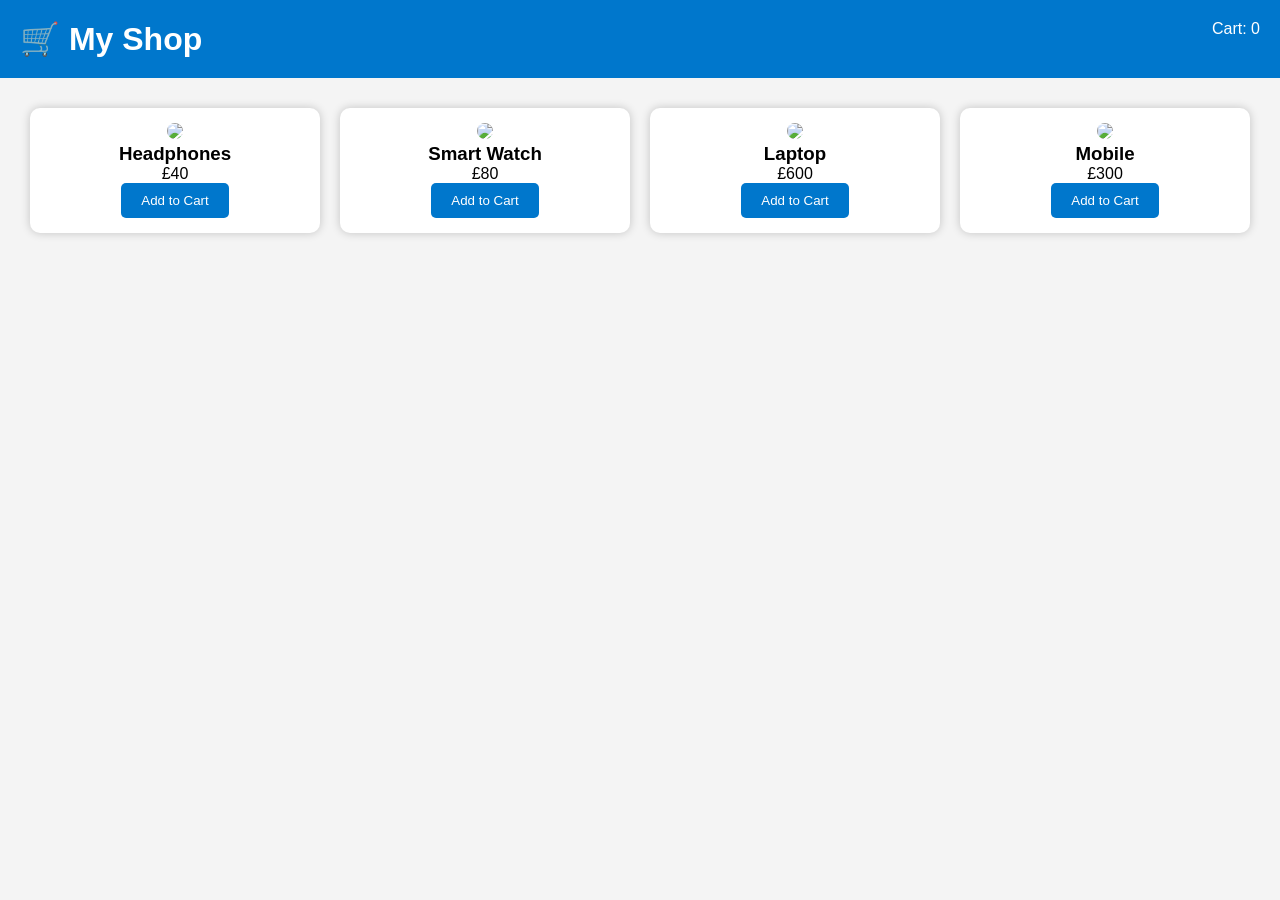
==== index.html @ a9e1ea63 "Add files via upload" ====
<!DOCTYPE html><html><head><meta charset='UTF-8'><meta name='viewport' content='width=device-width,initial-scale=1'><title>Simple E-Commerce</title><link rel='stylesheet' href='style.css'></head><body><header><h1>🛒 My Shop</h1><div>Cart: <span id='cart-count'>0</span></div></header><section class='products'>
<div class='product'><img src='https://via.placeholder.com/200'><h3>Headphones</h3><p>£40</p><button onclick='addToCart()'>Add to Cart</button></div>
<div class='product'><img src='https://via.placeholder.com/200'><h3>Smart Watch</h3><p>£80</p><button onclick='addToCart()'>Add to Cart</button></div>
<div class='product'><img src='https://via.placeholder.com/200'><h3>Laptop</h3><p>£600</p><button onclick='addToCart()'>Add to Cart</button></div>
<div class='product'><img src='https://via.placeholder.com/200'><h3>Mobile</h3><p>£300</p><button onclick='addToCart()'>Add to Cart</button></div>
</section><script src='script.js'></script></body></html>
---- style.css ----
*{margin:0;padding:0;box-sizing:border-box;font-family:Arial}body{background:#f4f4f4}header{background:#0077cc;color:#fff;padding:20px;display:flex;justify-content:space-between}.products{display:grid;grid-template-columns:repeat(auto-fit,minmax(220px,1fr));gap:20px;padding:30px}.product{background:#fff;padding:15px;border-radius:10px;text-align:center;box-shadow:0 0 10px rgba(0,0,0,.2)}img{width:100%;border-radius:10px}button{background:#0077cc;color:#fff;border:none;padding:10px 20px;border-radius:5px;cursor:pointer}button:hover{background:#005fa3}
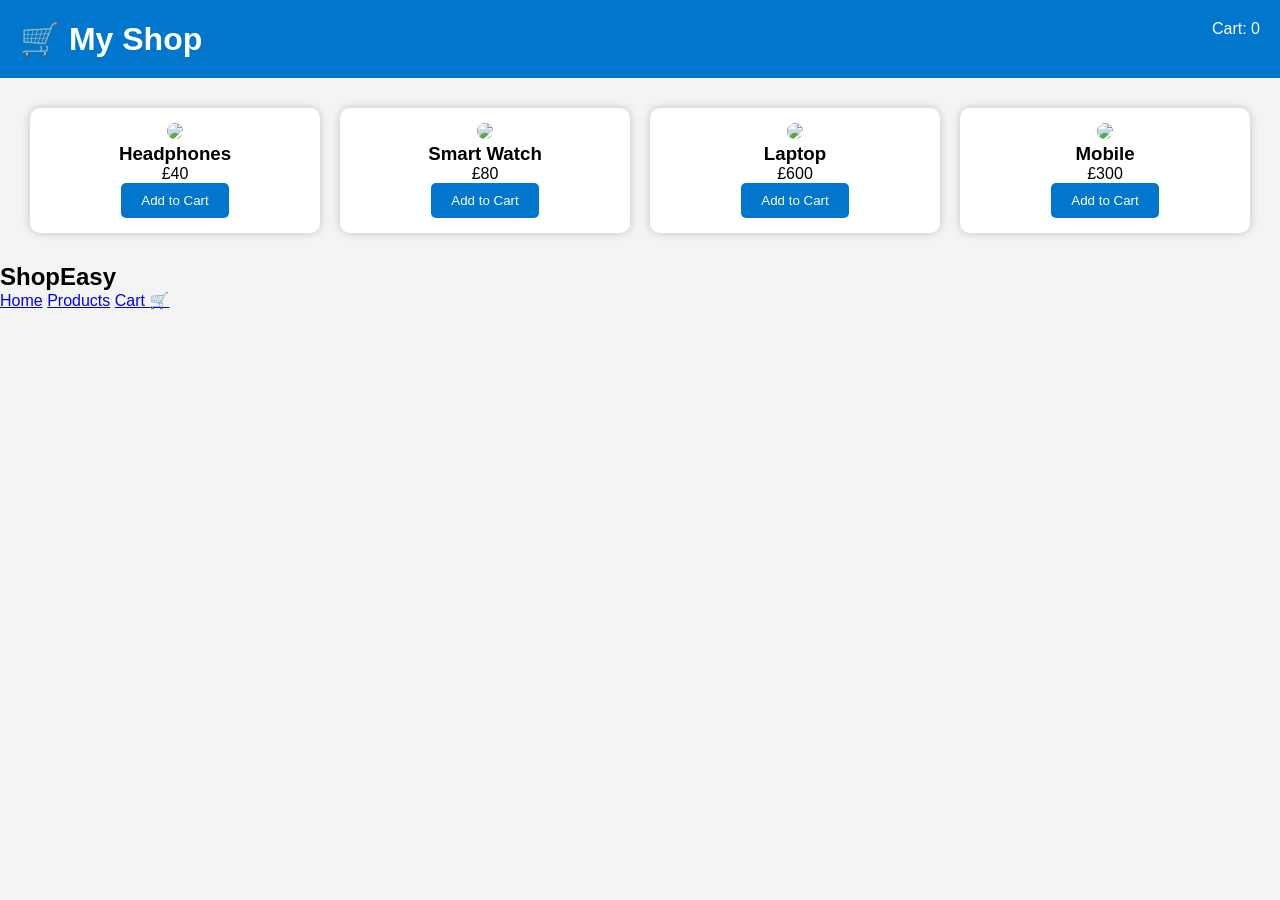
==== commit f8fca1bf: "index.html" ====
--- a/index.html
+++ b/index.html
@@ -3,4 +3,19 @@
 <div class='product'><img src='https://via.placeholder.com/200'><h3>Smart Watch</h3><p>£80</p><button onclick='addToCart()'>Add to Cart</button></div>
 <div class='product'><img src='https://via.placeholder.com/200'><h3>Laptop</h3><p>£600</p><button onclick='addToCart()'>Add to Cart</button></div>
 <div class='product'><img src='https://via.placeholder.com/200'><h3>Mobile</h3><p>£300</p><button onclick='addToCart()'>Add to Cart</button></div>
-</section><script src='script.js'></script></body></html>+</section><script src='script.js'></script></body></html>
+<nav class="navbar">
+
+    <h1>ShopEasy</h1>
+
+    <div class="nav-links">
+
+        <a href="index.html">Home</a>
+
+        <a href="products.html">Products</a>
+
+        <a href="cart.html">Cart 🛒</a>
+
+    </div>
+
+</nav>
